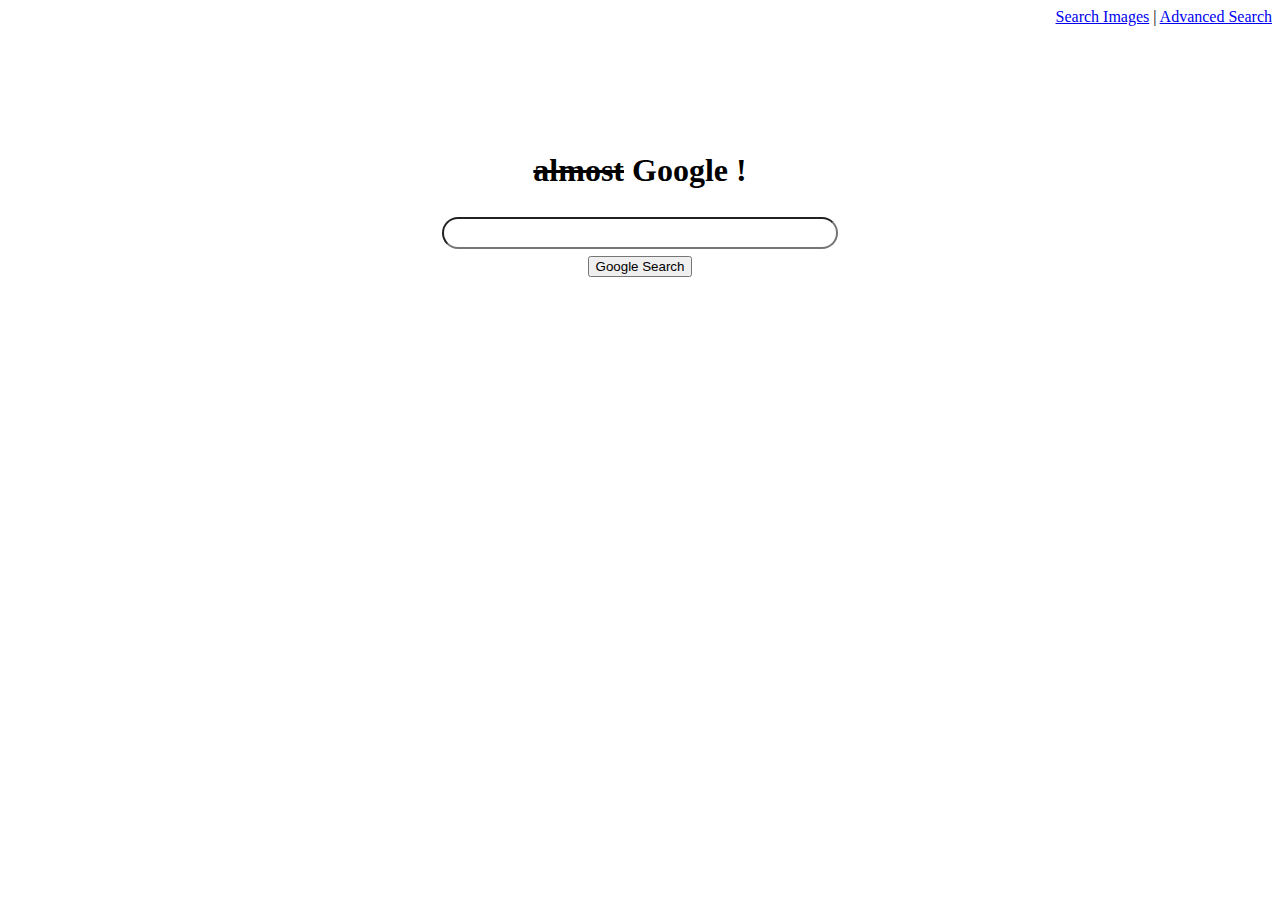
==== p0/index.html @ 6c7116a9 "Initial Commit, basic setup for search" ====
<!DOCTYPE html>
<html lang="en">
	<head>
		<title>Search</title>
		<link rel="stylesheet" href="style.css">
	</head>
	<body>
		<div style="text-align: right;">
			<a href="images-search.html">Search Images</a>
			|
			<a href="advanced-search.html">Advanced Search</a>
		</div>
		<h1><s>almost</s> Google !</h1>

		<form action="https://google.com/search">
			<input type="text" name="q">
			<br>
			<input type="submit" value="Google Search">
		</form>
	</body>

</html>
---- p0/style.css ----
h1{
	margin-top: 10%;
	text-align: center;
}

input[type=text]{
	border-radius: 50px;
	margin: 1%;
	padding: 0.5em;
	width: 60%;
}

form{
	width: 50%;
	margin: 0 auto;
	text-align: center;
}
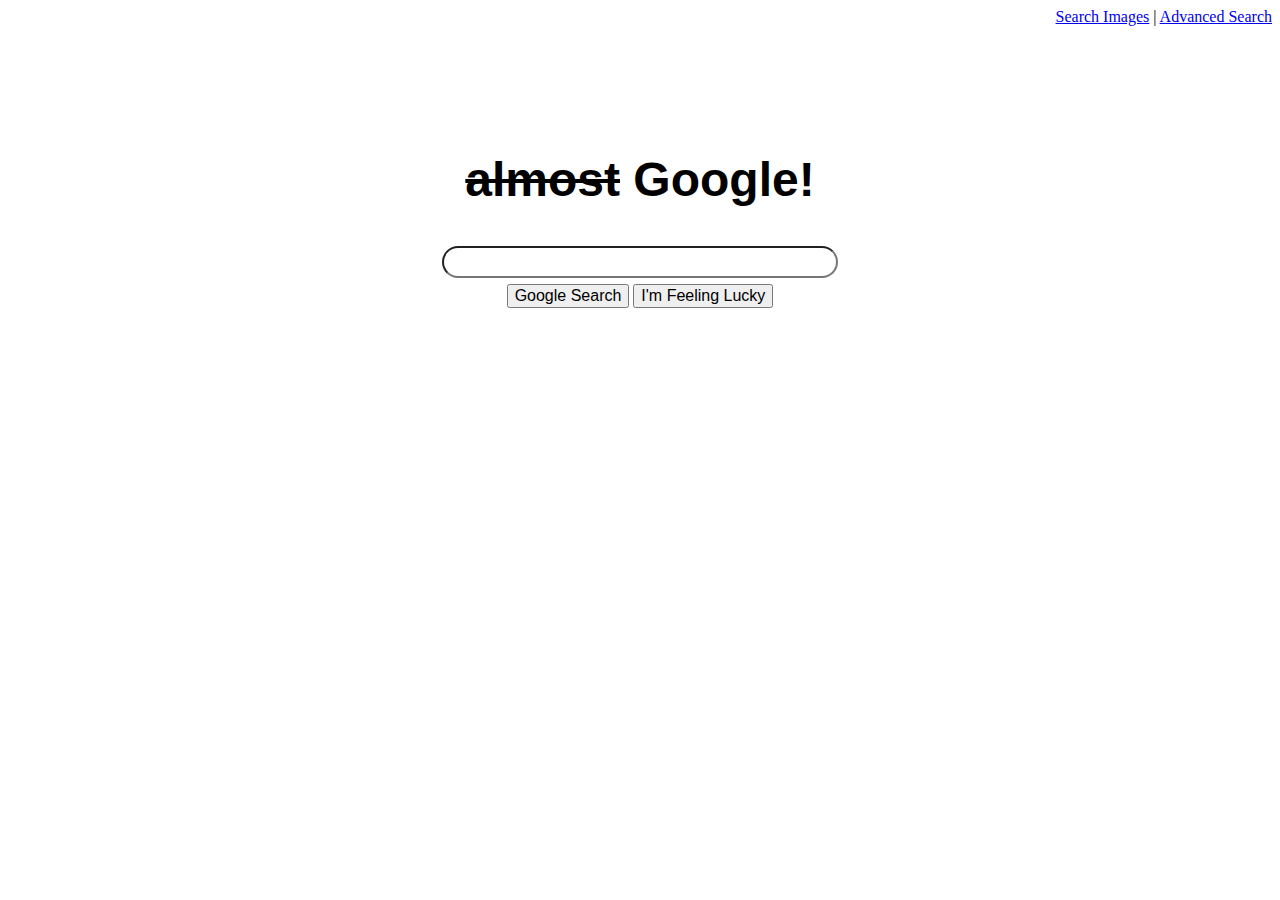
==== commit cb6d3fc6: "Add Advanced Search and Im feeling lucky parts" ====
--- a/p0/index.html
+++ b/p0/index.html
@@ -10,12 +10,13 @@
 			|
 			<a href="advanced-search.html">Advanced Search</a>
 		</div>
-		<h1><s>almost</s> Google !</h1>
+		<h1><s>almost</s> Google!</h1>
 
 		<form action="https://google.com/search">
 			<input type="text" name="q">
 			<br>
 			<input type="submit" value="Google Search">
+			<input type="submit" name = "btnI" value="I'm Feeling Lucky">
 		</form>
 	</body>
 
--- a/p0/style.css
+++ b/p0/style.css
@@ -1,6 +1,8 @@
 h1{
 	margin-top: 10%;
 	text-align: center;
+	font-family: Arial, sans-serif;
+	font-size: 48px;
 }
 
 input[type=text]{
@@ -9,9 +11,39 @@
 	padding: 0.5em;
 	width: 60%;
 }
+input[type=submit]{
+	font-size: medium;
+}
 
 form{
 	width: 50%;
 	margin: 0 auto;
 	text-align: center;
 }
+
+
+.advanced h1, .advanced h2, .advanced form{
+	text-align: left;
+	margin: 2.5%;
+	}
+.advanced h2{
+	color: #d93025;
+}
+
+.advanced input[type=text]{
+	border-radius: 0px;
+	width: 100%;
+	}
+
+.advanced input[type=submit]{
+	width: 100%;
+	background-color: #4c8ffc;
+	font-size: medium;
+}
+
+.advanced td{
+	padding: 10px;
+}
+.advanced table{
+	color: #525252;
+}